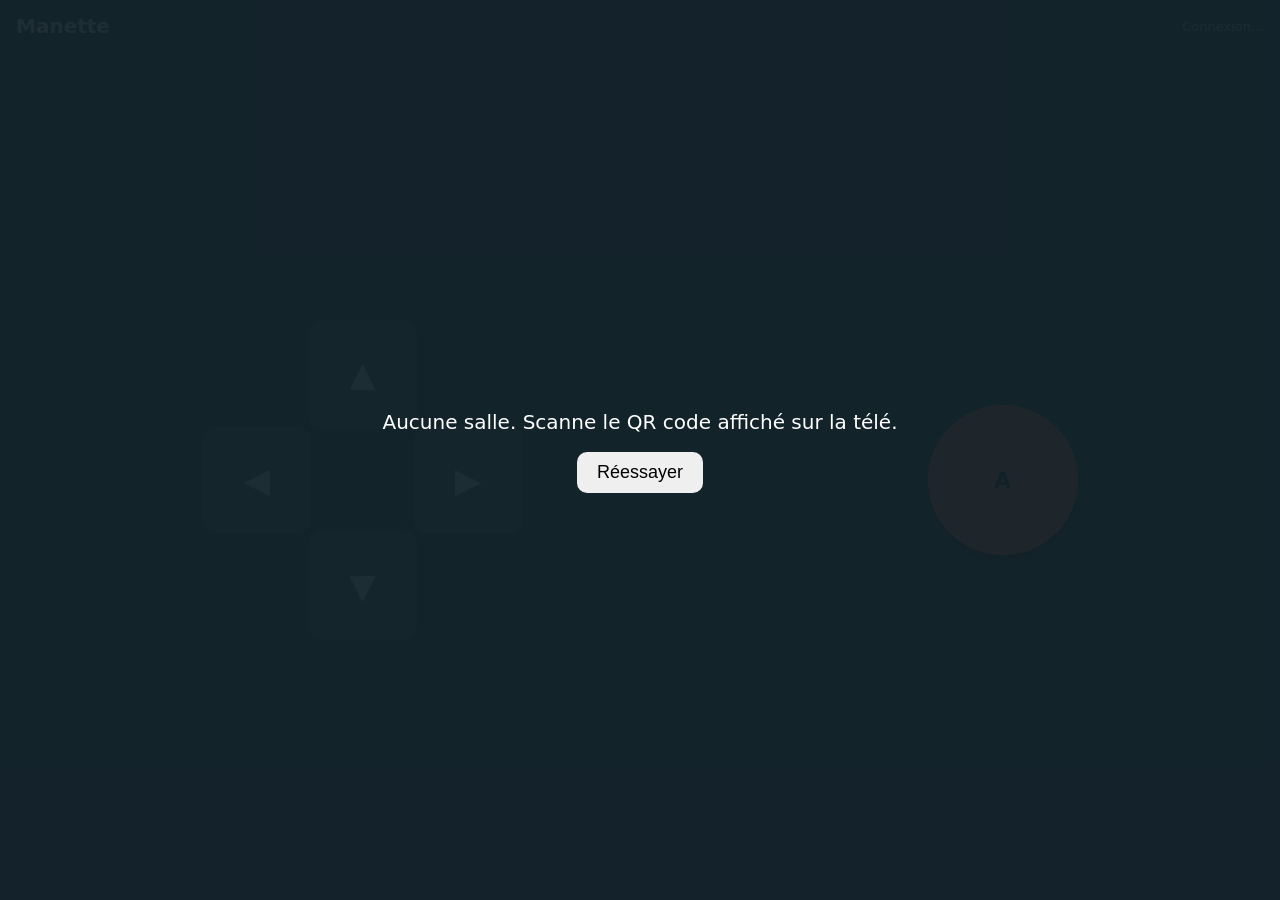
==== manette.html @ 51e67d24 "Étape 1 : salle PeerJS, QR code et deux manettes Page télé (index.html) qui crée une salle PeerJS et" ====
<!DOCTYPE html>
<html lang="fr">
<head>
<meta charset="utf-8">
<meta name="viewport" content="width=device-width, initial-scale=1, maximum-scale=1, user-scalable=no">
<meta name="apple-mobile-web-app-capable" content="yes">
<meta name="mobile-web-app-capable" content="yes">
<title>Jeu télé – manette</title>
<style>
  * { box-sizing: border-box; -webkit-user-select: none; user-select: none; -webkit-tap-highlight-color: transparent; }
  html, body { margin: 0; height: 100%; background: #14232b; color: #fff;
    font-family: system-ui, -apple-system, "Segoe UI", Roboto, sans-serif;
    overflow: hidden; touch-action: none; overscroll-behavior: none; }
  #haut { padding: 14px 16px; display: flex; justify-content: space-between; align-items: center; gap: 10px; }
  #titre { font-size: 20px; font-weight: bold; }
  #etat { font-size: 13px; opacity: .85; text-align: right; }
  #zone { position: absolute; top: 60px; bottom: 0; left: 0; right: 0;
    display: flex; align-items: center; justify-content: space-around; flex-wrap: wrap; gap: 20px; padding: 10px; }
  #pad { position: relative; width: min(72vw, 60vh, 320px); height: min(72vw, 60vh, 320px); }
  .dir { position: absolute; width: 34%; height: 34%; background: #2c4552; border-radius: 14px;
    display: flex; align-items: center; justify-content: center; font-size: 34px; color: #cfe; }
  .dir.actif { background: var(--couleur, #ff6b35); color: #000; }
  #h { left: 33%; top: 0; } #b { left: 33%; bottom: 0; }
  #g { left: 0; top: 33%; } #d { right: 0; top: 33%; }
  #action { width: min(34vw, 30vh, 150px); height: min(34vw, 30vh, 150px); border-radius: 50%;
    background: var(--couleur, #ff6b35); color: #000; font-weight: bold; font-size: 22px;
    display: flex; align-items: center; justify-content: center; box-shadow: 0 6px 0 rgba(0,0,0,.4); }
  #action.actif { transform: translateY(4px); box-shadow: 0 2px 0 rgba(0,0,0,.4); }
  #message { position: absolute; inset: 0; display: none; align-items: center; justify-content: center;
    text-align: center; padding: 30px; background: rgba(20,35,43,.95); font-size: 20px; line-height: 1.4; }
  #message button { margin-top: 16px; font-size: 18px; padding: 10px 20px; border-radius: 10px; border: 0; }
</style>
</head>
<body>
<div id="haut">
  <div id="titre">Manette</div>
  <div id="etat">Connexion…</div>
</div>

<div id="zone">
  <div id="pad">
    <div class="dir" id="h">▲</div>
    <div class="dir" id="g">◀</div>
    <div class="dir" id="d">▶</div>
    <div class="dir" id="b">▼</div>
  </div>
  <div id="action">A</div>
</div>

<div id="message"><div><div id="msgTexte"></div><button id="msgBouton" onclick="location.reload()">Réessayer</button></div></div>

<script src="lib/peerjs.min.js"></script>
<script>
(function () {
  'use strict';

  var params = new URLSearchParams(location.search);
  var salle = (params.get('salle') || '').toUpperCase().replace(/[^A-Z0-9]/g, '');

  // Identifiant stable de ce téléphone : s'il se reconnecte, il retrouve sa place.
  var idTel = null;
  try { idTel = localStorage.getItem('jeutele-idtel'); } catch (e) {}
  if (!idTel) {
    idTel = 'tel-' + Math.random().toString(36).slice(2, 10);
    try { localStorage.setItem('jeutele-idtel', idTel); } catch (e) {}
  }

  var etatEl = document.getElementById('etat');
  function etat(t) { etatEl.textContent = t; }
  function message(t, bouton) {
    document.getElementById('msgTexte').textContent = t;
    document.getElementById('msgBouton').style.display = bouton === false ? 'none' : '';
    document.getElementById('message').style.display = t ? 'flex' : 'none';
  }

  if (!salle) {
    var saisie = prompt('Code de la salle affiché sur la télé :');
    if (saisie) { location.search = '?salle=' + encodeURIComponent(saisie.trim().toUpperCase()); }
    else message('Aucune salle. Scanne le QR code affiché sur la télé.');
    return;
  }

  var peer = null, conn = null, essais = 0, minuterieReco = null, refuse = false;

  function connecter() {
    clearTimeout(minuterieReco);
    if (!peer || peer.destroyed) {
      peer = new Peer(window.PEER_OPTS || { debug: 1 });
      peer.on('open', ouvrirConnexion);
      peer.on('disconnected', function () { if (!peer.destroyed) peer.reconnect(); });
      peer.on('error', function (err) {
        console.error(err);
        if (err.type === 'peer-unavailable') {
          etat('Télé introuvable');
          message('La télé (salle ' + salle + ') ne répond pas. Vérifie que la page est bien ouverte sur la télé, puis réessaie.');
        } else if (err.type === 'browser-incompatible') {
          message('Ce navigateur ne gère pas WebRTC.', false);
        } else {
          etat('Erreur : ' + err.type);
          programmerReco();
        }
      });
    } else if (peer.open) {
      ouvrirConnexion();
    }
  }

  function ouvrirConnexion() {
    if (conn && conn.open) return;
    etat('Connexion à la télé…');
    conn = peer.connect('jeutele-mc-' + salle, { reliable: true, metadata: { idTel: idTel } });
    var c = conn;
    c.on('open', function () { essais = 0; etat('Connecté (salle ' + salle + ')'); message(''); });
    c.on('data', function (m) {
      if (!m) return;
      if (m.t === 'bienvenue') {
        document.getElementById('titre').textContent = 'Joueur ' + m.numero;
        document.documentElement.style.setProperty('--couleur', m.couleur);
        if (navigator.vibrate) navigator.vibrate(80);
      } else if (m.t === 'plein') {
        refuse = true;
        message('La partie est déjà complète (2 joueurs).');
      } else if (m.t === 'pong') {
        etat('Connecté · ' + Math.round(performance.now() - m.ts) + ' ms');
      }
    });
    c.on('close', function () { if (c === conn) { etat('Déconnecté, reconnexion…'); programmerReco(); } });
    c.on('error', function () { if (c === conn) programmerReco(); });
  }

  function programmerReco() {
    clearTimeout(minuterieReco);
    if (refuse) return;
    essais++;
    if (essais > 8) { message('Connexion perdue avec la télé.'); return; }
    minuterieReco = setTimeout(connecter, Math.min(8000, 1000 * essais));
  }

  function envoyer(m) { if (conn && conn.open) conn.send(m); }

  // Mesure de la latence toutes les 2 s (affichée en haut à droite).
  setInterval(function () { envoyer({ t: 'ping', ts: performance.now() }); }, 2000);

  // Revenir sur l'onglet → se reconnecter si besoin.
  document.addEventListener('visibilitychange', function () {
    if (!document.hidden && !(conn && conn.open)) { essais = 0; connecter(); }
  });

  // ---------- Croix directionnelle (multi-touch, on peut glisser d'une flèche à l'autre) ----------
  var DIRS = { h: [0, -1], b: [0, 1], g: [-1, 0], d: [1, 0] };
  var pad = document.getElementById('pad');
  var touchesPad = {}; // identifiant du doigt -> id de la flèche
  var dernier = '0,0';

  function flecheSous(x, y) {
    var r = pad.getBoundingClientRect();
    var cx = (x - r.left) / r.width - 0.5, cy = (y - r.top) / r.height - 0.5;
    if (Math.abs(cx) > 0.6 || Math.abs(cy) > 0.6) return null;
    if (Math.abs(cx) < 0.12 && Math.abs(cy) < 0.12) return null;
    // Zone diagonale : on combine les deux directions.
    var res = [];
    if (cy < -0.12) res.push('h'); else if (cy > 0.12) res.push('b');
    if (cx < -0.12) res.push('g'); else if (cx > 0.12) res.push('d');
    if (res.length === 2 && Math.abs(Math.abs(cx) - Math.abs(cy)) > 0.15) {
      res = [Math.abs(cx) > Math.abs(cy) ? res[1] : res[0]];
    }
    return res.join('');
  }

  function majDirection() {
    var x = 0, y = 0, actifs = {};
    for (var k in touchesPad) {
      var f = touchesPad[k];
      if (!f) continue;
      for (var i = 0; i < f.length; i++) { var d = DIRS[f.charAt(i)]; x += d[0]; y += d[1]; actifs[f.charAt(i)] = true; }
    }
    x = Math.max(-1, Math.min(1, x)); y = Math.max(-1, Math.min(1, y));
    ['h', 'b', 'g', 'd'].forEach(function (id) {
      document.getElementById(id).className = 'dir' + (actifs[id] ? ' actif' : '');
    });
    var cle = x + ',' + y;
    if (cle !== dernier) { dernier = cle; envoyer({ t: 'dir', x: x, y: y }); }
  }

  function surPad(e) {
    e.preventDefault();
    for (var i = 0; i < e.changedTouches.length; i++) {
      var t = e.changedTouches[i];
      if (e.type === 'touchend' || e.type === 'touchcancel') delete touchesPad[t.identifier];
      else touchesPad[t.identifier] = flecheSous(t.clientX, t.clientY);
    }
    majDirection();
  }
  pad.addEventListener('touchstart', surPad, { passive: false });
  pad.addEventListener('touchmove', surPad, { passive: false });
  pad.addEventListener('touchend', surPad, { passive: false });
  pad.addEventListener('touchcancel', surPad, { passive: false });

  // Souris (pour tester depuis un ordi)
  var sourisBas = false;
  pad.addEventListener('mousedown', function (e) { sourisBas = true; touchesPad.souris = flecheSous(e.clientX, e.clientY); majDirection(); });
  window.addEventListener('mousemove', function (e) { if (sourisBas) { touchesPad.souris = flecheSous(e.clientX, e.clientY); majDirection(); } });
  window.addEventListener('mouseup', function () { if (sourisBas) { sourisBas = false; delete touchesPad.souris; majDirection(); } });

  // Renvoi régulier de la direction (au cas où un message se perdrait pendant une reconnexion).
  setInterval(function () { if (dernier !== '0,0') { var p = dernier.split(','); envoyer({ t: 'dir', x: +p[0], y: +p[1] }); } }, 500);

  // ---------- Bouton A ----------
  var action = document.getElementById('action');
  function appuiA(e) {
    e.preventDefault();
    action.className = 'actif';
    envoyer({ t: 'action' });
    if (navigator.vibrate) navigator.vibrate(30);
  }
  function relacheA(e) { e.preventDefault(); action.className = ''; }
  action.addEventListener('touchstart', appuiA, { passive: false });
  action.addEventListener('touchend', relacheA, { passive: false });
  action.addEventListener('mousedown', appuiA);
  action.addEventListener('mouseup', relacheA);

  // Bloque le menu contextuel / zoom accidentel
  document.addEventListener('contextmenu', function (e) { e.preventDefault(); });
  document.addEventListener('gesturestart', function (e) { e.preventDefault(); });

  // Sur un rafraîchissement de la direction après reconnexion, on renvoie l'état courant.
  connecter();
})();
</script>
</body>
</html>
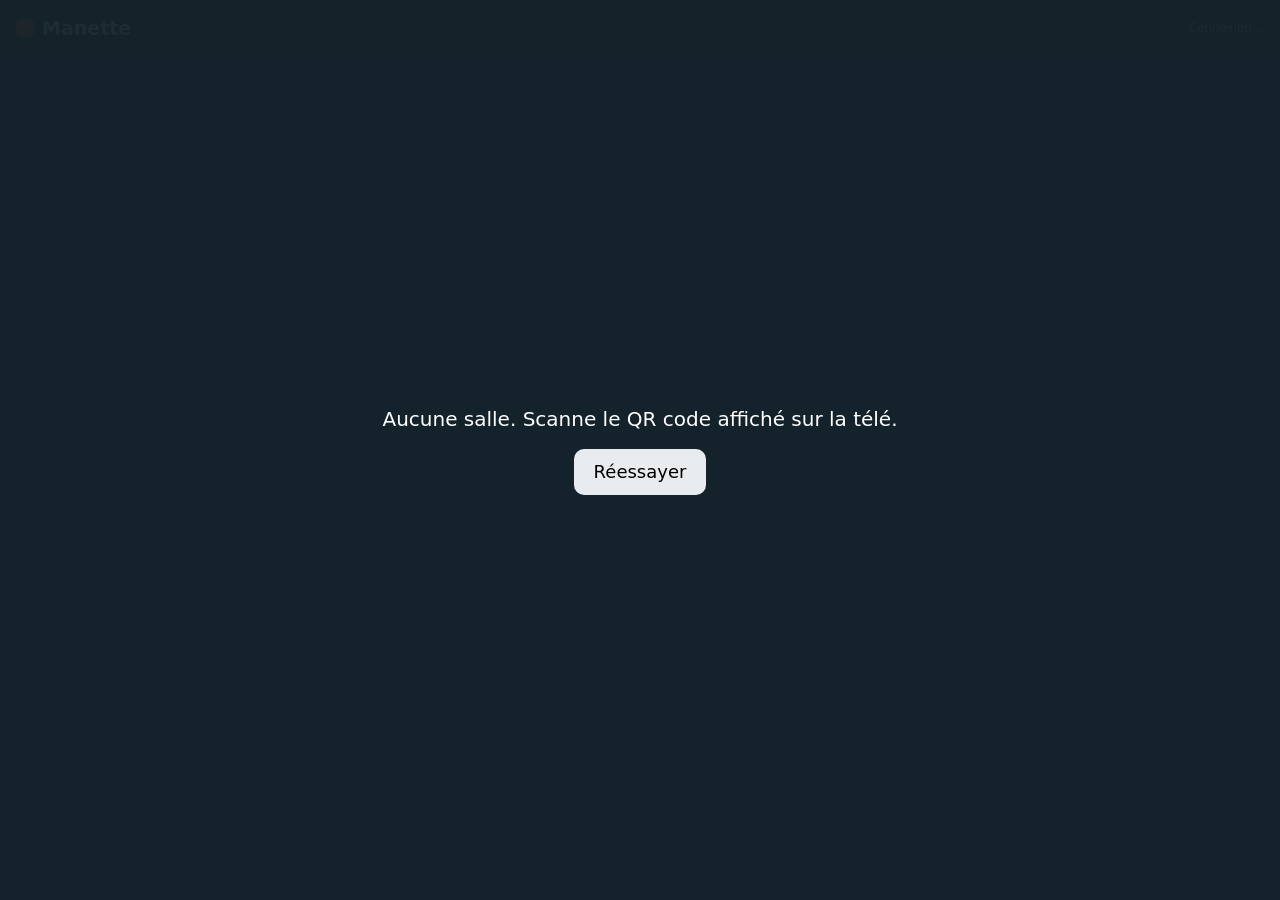
==== commit aab594c8: "Menu console : connexion, catalogue de jeux et réglages La télé devient une console : QR code, liste" ====
--- a/manette.html
+++ b/manette.html
@@ -6,226 +6,54 @@
 <meta name="apple-mobile-web-app-capable" content="yes">
 <meta name="mobile-web-app-capable" content="yes">
 <title>Jeu télé – manette</title>
-<style>
-  * { box-sizing: border-box; -webkit-user-select: none; user-select: none; -webkit-tap-highlight-color: transparent; }
-  html, body { margin: 0; height: 100%; background: #14232b; color: #fff;
-    font-family: system-ui, -apple-system, "Segoe UI", Roboto, sans-serif;
-    overflow: hidden; touch-action: none; overscroll-behavior: none; }
-  #haut { padding: 14px 16px; display: flex; justify-content: space-between; align-items: center; gap: 10px; }
-  #titre { font-size: 20px; font-weight: bold; }
-  #etat { font-size: 13px; opacity: .85; text-align: right; }
-  #zone { position: absolute; top: 60px; bottom: 0; left: 0; right: 0;
-    display: flex; align-items: center; justify-content: space-around; flex-wrap: wrap; gap: 20px; padding: 10px; }
-  #pad { position: relative; width: min(72vw, 60vh, 320px); height: min(72vw, 60vh, 320px); }
-  .dir { position: absolute; width: 34%; height: 34%; background: #2c4552; border-radius: 14px;
-    display: flex; align-items: center; justify-content: center; font-size: 34px; color: #cfe; }
-  .dir.actif { background: var(--couleur, #ff6b35); color: #000; }
-  #h { left: 33%; top: 0; } #b { left: 33%; bottom: 0; }
-  #g { left: 0; top: 33%; } #d { right: 0; top: 33%; }
-  #action { width: min(34vw, 30vh, 150px); height: min(34vw, 30vh, 150px); border-radius: 50%;
-    background: var(--couleur, #ff6b35); color: #000; font-weight: bold; font-size: 22px;
-    display: flex; align-items: center; justify-content: center; box-shadow: 0 6px 0 rgba(0,0,0,.4); }
-  #action.actif { transform: translateY(4px); box-shadow: 0 2px 0 rgba(0,0,0,.4); }
-  #message { position: absolute; inset: 0; display: none; align-items: center; justify-content: center;
-    text-align: center; padding: 30px; background: rgba(20,35,43,.95); font-size: 20px; line-height: 1.4; }
-  #message button { margin-top: 16px; font-size: 18px; padding: 10px 20px; border-radius: 10px; border: 0; }
-</style>
+<link rel="stylesheet" href="css/manette.css">
 </head>
 <body>
 <div id="haut">
-  <div id="titre">Manette</div>
+  <div id="titre"><span id="pastille"></span><span id="monNom">Manette</span></div>
   <div id="etat">Connexion…</div>
 </div>
 
-<div id="zone">
-  <div id="pad">
-    <div class="dir" id="h">▲</div>
-    <div class="dir" id="g">◀</div>
-    <div class="dir" id="d">▶</div>
-    <div class="dir" id="b">▼</div>
+<!-- Profil : pseudo + couleur -->
+<section class="ecran" id="ecranProfil">
+  <h1>Qui es-tu ?</h1>
+  <input id="champNom" maxlength="14" placeholder="Ton pseudo" autocomplete="off">
+  <div id="choixCouleurs"></div>
+  <button class="gros" id="okProfil">C'est parti !</button>
+</section>
+
+<!-- Menu : catalogue + paramètres -->
+<section class="ecran" id="ecranMenu">
+  <nav id="onglets">
+    <button data-onglet="jeux" class="actif">🎮 Jeux</button>
+    <button data-onglet="params">⚙️ Réglages</button>
+    <button data-onglet="moi">👤 Moi</button>
+  </nav>
+  <div class="onglet" id="ongletJeux"></div>
+  <div class="onglet" id="ongletParams"></div>
+  <div id="presents"></div>
+</section>
+
+<!-- En jeu : croix + boutons -->
+<section class="ecran" id="ecranJeu">
+  <div id="barreHaut">
+    <span id="nomJeu"></span>
+    <button id="boutonMenu">⏸ Menu</button>
   </div>
-  <div id="action">A</div>
-</div>
+  <div id="zone">
+    <div id="pad">
+      <div class="dir" id="h">▲</div>
+      <div class="dir" id="g">◀</div>
+      <div class="dir" id="d">▶</div>
+      <div class="dir" id="b">▼</div>
+    </div>
+    <div id="boutons"></div>
+  </div>
+</section>
 
-<div id="message"><div><div id="msgTexte"></div><button id="msgBouton" onclick="location.reload()">Réessayer</button></div></div>
+<div id="message"><div><div id="msgTexte"></div><button id="msgBouton">Réessayer</button></div></div>
 
 <script src="lib/peerjs.min.js"></script>
-<script>
-(function () {
-  'use strict';
-
-  var params = new URLSearchParams(location.search);
-  var salle = (params.get('salle') || '').toUpperCase().replace(/[^A-Z0-9]/g, '');
-
-  // Identifiant stable de ce téléphone : s'il se reconnecte, il retrouve sa place.
-  var idTel = null;
-  try { idTel = localStorage.getItem('jeutele-idtel'); } catch (e) {}
-  if (!idTel) {
-    idTel = 'tel-' + Math.random().toString(36).slice(2, 10);
-    try { localStorage.setItem('jeutele-idtel', idTel); } catch (e) {}
-  }
-
-  var etatEl = document.getElementById('etat');
-  function etat(t) { etatEl.textContent = t; }
-  function message(t, bouton) {
-    document.getElementById('msgTexte').textContent = t;
-    document.getElementById('msgBouton').style.display = bouton === false ? 'none' : '';
-    document.getElementById('message').style.display = t ? 'flex' : 'none';
-  }
-
-  if (!salle) {
-    var saisie = prompt('Code de la salle affiché sur la télé :');
-    if (saisie) { location.search = '?salle=' + encodeURIComponent(saisie.trim().toUpperCase()); }
-    else message('Aucune salle. Scanne le QR code affiché sur la télé.');
-    return;
-  }
-
-  var peer = null, conn = null, essais = 0, minuterieReco = null, refuse = false;
-
-  function connecter() {
-    clearTimeout(minuterieReco);
-    if (!peer || peer.destroyed) {
-      peer = new Peer(window.PEER_OPTS || { debug: 1 });
-      peer.on('open', ouvrirConnexion);
-      peer.on('disconnected', function () { if (!peer.destroyed) peer.reconnect(); });
-      peer.on('error', function (err) {
-        console.error(err);
-        if (err.type === 'peer-unavailable') {
-          etat('Télé introuvable');
-          message('La télé (salle ' + salle + ') ne répond pas. Vérifie que la page est bien ouverte sur la télé, puis réessaie.');
-        } else if (err.type === 'browser-incompatible') {
-          message('Ce navigateur ne gère pas WebRTC.', false);
-        } else {
-          etat('Erreur : ' + err.type);
-          programmerReco();
-        }
-      });
-    } else if (peer.open) {
-      ouvrirConnexion();
-    }
-  }
-
-  function ouvrirConnexion() {
-    if (conn && conn.open) return;
-    etat('Connexion à la télé…');
-    conn = peer.connect('jeutele-mc-' + salle, { reliable: true, metadata: { idTel: idTel } });
-    var c = conn;
-    c.on('open', function () { essais = 0; etat('Connecté (salle ' + salle + ')'); message(''); });
-    c.on('data', function (m) {
-      if (!m) return;
-      if (m.t === 'bienvenue') {
-        document.getElementById('titre').textContent = 'Joueur ' + m.numero;
-        document.documentElement.style.setProperty('--couleur', m.couleur);
-        if (navigator.vibrate) navigator.vibrate(80);
-      } else if (m.t === 'plein') {
-        refuse = true;
-        message('La partie est déjà complète (2 joueurs).');
-      } else if (m.t === 'pong') {
-        etat('Connecté · ' + Math.round(performance.now() - m.ts) + ' ms');
-      }
-    });
-    c.on('close', function () { if (c === conn) { etat('Déconnecté, reconnexion…'); programmerReco(); } });
-    c.on('error', function () { if (c === conn) programmerReco(); });
-  }
-
-  function programmerReco() {
-    clearTimeout(minuterieReco);
-    if (refuse) return;
-    essais++;
-    if (essais > 8) { message('Connexion perdue avec la télé.'); return; }
-    minuterieReco = setTimeout(connecter, Math.min(8000, 1000 * essais));
-  }
-
-  function envoyer(m) { if (conn && conn.open) conn.send(m); }
-
-  // Mesure de la latence toutes les 2 s (affichée en haut à droite).
-  setInterval(function () { envoyer({ t: 'ping', ts: performance.now() }); }, 2000);
-
-  // Revenir sur l'onglet → se reconnecter si besoin.
-  document.addEventListener('visibilitychange', function () {
-    if (!document.hidden && !(conn && conn.open)) { essais = 0; connecter(); }
-  });
-
-  // ---------- Croix directionnelle (multi-touch, on peut glisser d'une flèche à l'autre) ----------
-  var DIRS = { h: [0, -1], b: [0, 1], g: [-1, 0], d: [1, 0] };
-  var pad = document.getElementById('pad');
-  var touchesPad = {}; // identifiant du doigt -> id de la flèche
-  var dernier = '0,0';
-
-  function flecheSous(x, y) {
-    var r = pad.getBoundingClientRect();
-    var cx = (x - r.left) / r.width - 0.5, cy = (y - r.top) / r.height - 0.5;
-    if (Math.abs(cx) > 0.6 || Math.abs(cy) > 0.6) return null;
-    if (Math.abs(cx) < 0.12 && Math.abs(cy) < 0.12) return null;
-    // Zone diagonale : on combine les deux directions.
-    var res = [];
-    if (cy < -0.12) res.push('h'); else if (cy > 0.12) res.push('b');
-    if (cx < -0.12) res.push('g'); else if (cx > 0.12) res.push('d');
-    if (res.length === 2 && Math.abs(Math.abs(cx) - Math.abs(cy)) > 0.15) {
-      res = [Math.abs(cx) > Math.abs(cy) ? res[1] : res[0]];
-    }
-    return res.join('');
-  }
-
-  function majDirection() {
-    var x = 0, y = 0, actifs = {};
-    for (var k in touchesPad) {
-      var f = touchesPad[k];
-      if (!f) continue;
-      for (var i = 0; i < f.length; i++) { var d = DIRS[f.charAt(i)]; x += d[0]; y += d[1]; actifs[f.charAt(i)] = true; }
-    }
-    x = Math.max(-1, Math.min(1, x)); y = Math.max(-1, Math.min(1, y));
-    ['h', 'b', 'g', 'd'].forEach(function (id) {
-      document.getElementById(id).className = 'dir' + (actifs[id] ? ' actif' : '');
-    });
-    var cle = x + ',' + y;
-    if (cle !== dernier) { dernier = cle; envoyer({ t: 'dir', x: x, y: y }); }
-  }
-
-  function surPad(e) {
-    e.preventDefault();
-    for (var i = 0; i < e.changedTouches.length; i++) {
-      var t = e.changedTouches[i];
-      if (e.type === 'touchend' || e.type === 'touchcancel') delete touchesPad[t.identifier];
-      else touchesPad[t.identifier] = flecheSous(t.clientX, t.clientY);
-    }
-    majDirection();
-  }
-  pad.addEventListener('touchstart', surPad, { passive: false });
-  pad.addEventListener('touchmove', surPad, { passive: false });
-  pad.addEventListener('touchend', surPad, { passive: false });
-  pad.addEventListener('touchcancel', surPad, { passive: false });
-
-  // Souris (pour tester depuis un ordi)
-  var sourisBas = false;
-  pad.addEventListener('mousedown', function (e) { sourisBas = true; touchesPad.souris = flecheSous(e.clientX, e.clientY); majDirection(); });
-  window.addEventListener('mousemove', function (e) { if (sourisBas) { touchesPad.souris = flecheSous(e.clientX, e.clientY); majDirection(); } });
-  window.addEventListener('mouseup', function () { if (sourisBas) { sourisBas = false; delete touchesPad.souris; majDirection(); } });
-
-  // Renvoi régulier de la direction (au cas où un message se perdrait pendant une reconnexion).
-  setInterval(function () { if (dernier !== '0,0') { var p = dernier.split(','); envoyer({ t: 'dir', x: +p[0], y: +p[1] }); } }, 500);
-
-  // ---------- Bouton A ----------
-  var action = document.getElementById('action');
-  function appuiA(e) {
-    e.preventDefault();
-    action.className = 'actif';
-    envoyer({ t: 'action' });
-    if (navigator.vibrate) navigator.vibrate(30);
-  }
-  function relacheA(e) { e.preventDefault(); action.className = ''; }
-  action.addEventListener('touchstart', appuiA, { passive: false });
-  action.addEventListener('touchend', relacheA, { passive: false });
-  action.addEventListener('mousedown', appuiA);
-  action.addEventListener('mouseup', relacheA);
-
-  // Bloque le menu contextuel / zoom accidentel
-  document.addEventListener('contextmenu', function (e) { e.preventDefault(); });
-  document.addEventListener('gesturestart', function (e) { e.preventDefault(); });
-
-  // Sur un rafraîchissement de la direction après reconnexion, on renvoie l'état courant.
-  connecter();
-})();
-</script>
+<script src="js/manette.js"></script>
 </body>
 </html>
--- a/css/manette.css
+++ b/css/manette.css
@@ -0,0 +1,74 @@
+* { box-sizing: border-box; -webkit-user-select: none; user-select: none; -webkit-tap-highlight-color: transparent; }
+html, body { margin: 0; height: 100%; background: #14232b; color: #fff;
+  font-family: system-ui, -apple-system, "Segoe UI", Roboto, sans-serif;
+  overflow: hidden; overscroll-behavior: none; }
+:root { --couleur: #ff6b35; }
+button { font: inherit; color: inherit; border: 0; cursor: pointer; }
+
+#haut { height: 56px; padding: 0 16px; display: flex; justify-content: space-between; align-items: center; gap: 10px;
+  background: rgba(0,0,0,.25); }
+#titre { font-size: 19px; font-weight: bold; display: flex; align-items: center; gap: 8px; min-width: 0; }
+#monNom { overflow: hidden; text-overflow: ellipsis; white-space: nowrap; }
+#pastille { width: 18px; height: 18px; border-radius: 5px; background: var(--couleur); flex: none; }
+#etat { font-size: 12px; opacity: .8; text-align: right; flex: none; }
+
+.ecran { position: absolute; top: 56px; bottom: 0; left: 0; right: 0; display: none; }
+.ecran.visible { display: block; }
+
+/* Profil */
+#ecranProfil { padding: 24px 20px; text-align: center; overflow-y: auto; }
+#ecranProfil h1 { margin: 10px 0 20px; font-size: 26px; }
+#champNom { width: 100%; max-width: 360px; font-size: 22px; padding: 14px; border-radius: 12px; border: 0;
+  text-align: center; -webkit-user-select: text; user-select: text; }
+#choixCouleurs { display: flex; flex-wrap: wrap; justify-content: center; gap: 12px; margin: 24px 0; }
+.couleur { width: 54px; height: 54px; border-radius: 14px; border: 4px solid transparent; }
+.couleur.choisie { border-color: #fff; transform: scale(1.1); }
+.gros { font-size: 20px; font-weight: bold; padding: 16px 30px; border-radius: 14px; background: var(--couleur); color: #000; }
+
+/* Menu */
+#ecranMenu { display: none; flex-direction: column; }
+#ecranMenu.visible { display: flex; }
+#onglets { display: flex; gap: 6px; padding: 10px; }
+#onglets button { flex: 1; padding: 12px 4px; border-radius: 12px; background: #22363f; font-size: 15px; }
+#onglets button.actif { background: var(--couleur); color: #000; font-weight: bold; }
+.onglet { flex: 1; overflow-y: auto; padding: 4px 12px 12px; display: none; }
+.onglet.visible { display: block; }
+.carteJeu { width: 100%; text-align: left; display: flex; gap: 14px; align-items: center; padding: 14px;
+  margin-bottom: 10px; border-radius: 14px; background: #22363f; }
+.carteJeu .emoji { font-size: 38px; }
+.carteJeu .titre { font-size: 18px; font-weight: bold; }
+.carteJeu .desc { font-size: 13px; opacity: .75; margin-top: 3px; }
+.carteJeu .raison { font-size: 12px; color: #ffd166; margin-top: 4px; }
+.carteJeu.indispo { opacity: .5; }
+.carteJeu:active { background: #2e4954; }
+.reglage { padding: 12px 4px; border-bottom: 1px solid rgba(255,255,255,.08); }
+.reglage .nom { font-size: 15px; margin-bottom: 8px; opacity: .85; }
+.reglage .valeurs { display: flex; gap: 8px; }
+.reglage button { flex: 1; padding: 12px; border-radius: 10px; background: #22363f; font-size: 16px; }
+.reglage button.actif { background: var(--couleur); color: #000; font-weight: bold; }
+#presents { padding: 10px 12px 14px; font-size: 13px; opacity: .85; display: flex; flex-wrap: wrap; gap: 6px; }
+#presents span { padding: 4px 10px; border-radius: 8px; color: #000; font-weight: bold; }
+
+/* Jeu */
+#ecranJeu { touch-action: none; }
+#barreHaut { display: flex; justify-content: space-between; align-items: center; padding: 8px 12px; }
+#nomJeu { font-size: 15px; opacity: .85; }
+#boutonMenu { padding: 8px 14px; border-radius: 10px; background: #22363f; font-size: 15px; }
+#zone { position: absolute; top: 52px; bottom: 0; left: 0; right: 0;
+  display: flex; align-items: center; justify-content: space-around; flex-wrap: wrap; gap: 20px; padding: 10px; }
+#pad { position: relative; width: min(72vw, 55vh, 320px); height: min(72vw, 55vh, 320px); }
+.dir { position: absolute; width: 34%; height: 34%; background: #2c4552; border-radius: 14px;
+  display: flex; align-items: center; justify-content: center; font-size: 34px; color: #cfe; }
+.dir.actif { background: var(--couleur); color: #000; }
+#h { left: 33%; top: 0; } #b { left: 33%; bottom: 0; }
+#g { left: 0; top: 33%; } #d { right: 0; top: 33%; }
+#boutons { display: flex; gap: 18px; }
+.bouton { width: min(30vw, 26vh, 140px); height: min(30vw, 26vh, 140px); border-radius: 50%;
+  background: var(--couleur); color: #000; font-weight: bold; font-size: 26px;
+  display: flex; align-items: center; justify-content: center; box-shadow: 0 6px 0 rgba(0,0,0,.4); }
+.bouton.b2 { background: #e9ecef; }
+.bouton.actif { transform: translateY(4px); box-shadow: 0 2px 0 rgba(0,0,0,.4); }
+
+#message { position: absolute; inset: 0; display: none; align-items: center; justify-content: center; z-index: 10;
+  text-align: center; padding: 30px; background: rgba(20,35,43,.96); font-size: 20px; line-height: 1.4; }
+#message button { margin-top: 16px; font-size: 18px; padding: 10px 20px; border-radius: 10px; background: #e9ecef; color: #000; }
